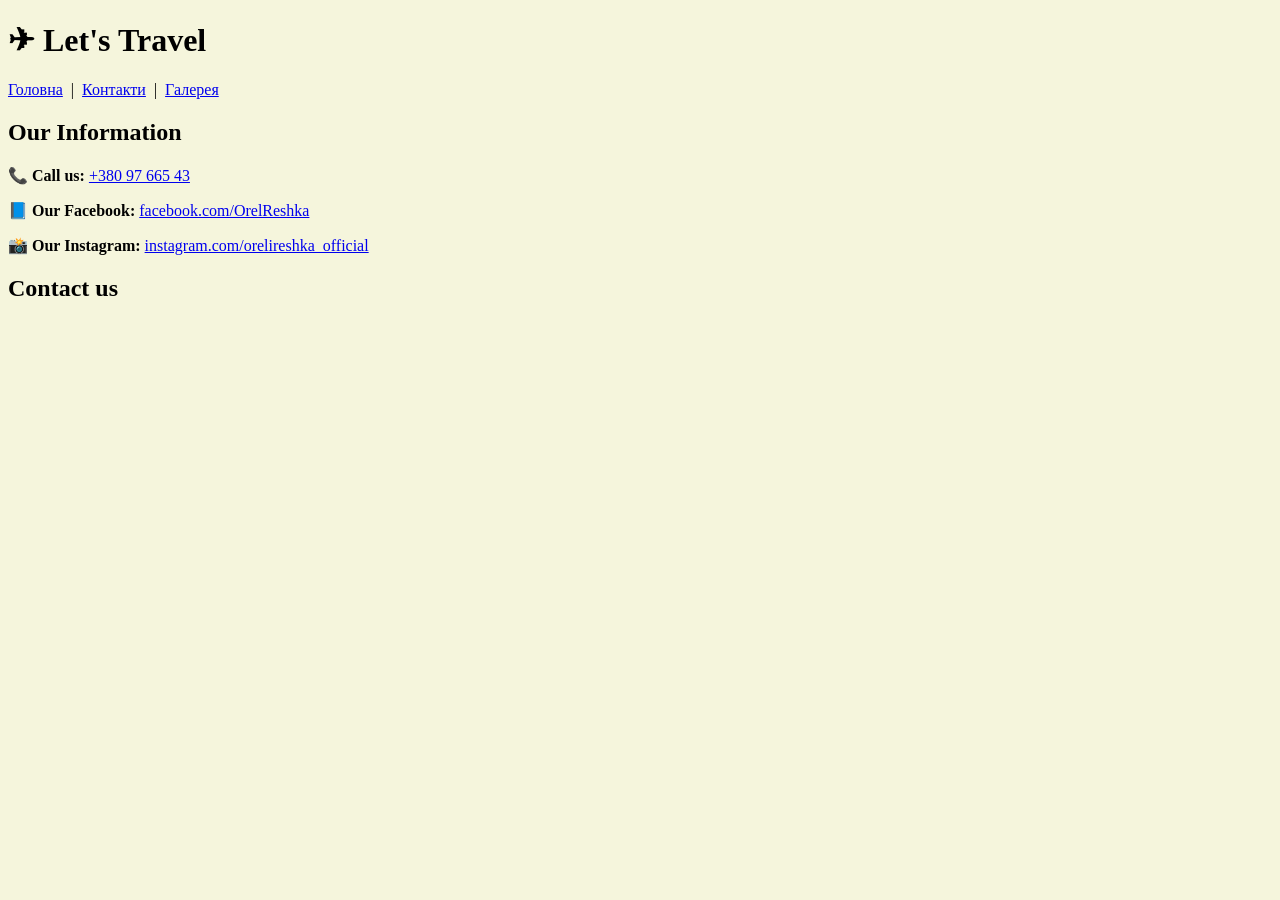
==== pages/contact.html @ f73175fd "Added new changes" ====
<!DOCTYPE html>
<html>
<head>
  <title>Let's Travel - Контакти</title>
</head>
<body bgcolor="beige">
  <header>
    <h1>✈ Let's Travel</h1>
    <nav>
      <a href="../index.html">Головна</a> &nbsp;|&nbsp;
      <a href="contact.html">Контакти</a> &nbsp;|&nbsp;
      <a href="gallery.html">Галерея</a>
    </nav>
  </header>
  <main>
    <h2>Our Information</h2>
    <p>
      📞 <b>Call us:</b>
      <a href="tel:+3809766543">+380 97 665 43</a>
    </p>
    <p>
      📘 <b>Our Facebook:</b>
      <a href="https://www.facebook.com/OrelReshka/?locale=uk_UA" target="_blank">
        facebook.com/OrelReshka
      </a>
    </p>
    <p>
      📸 <b>Our Instagram:</b>
      <a href="https://www.instagram.com/orelireshka_official/" target="_blank">
        instagram.com/orelireshka_official
      </a>
    </p>
    <h2>Contact us</h2>
  </main>
</body>
</html>
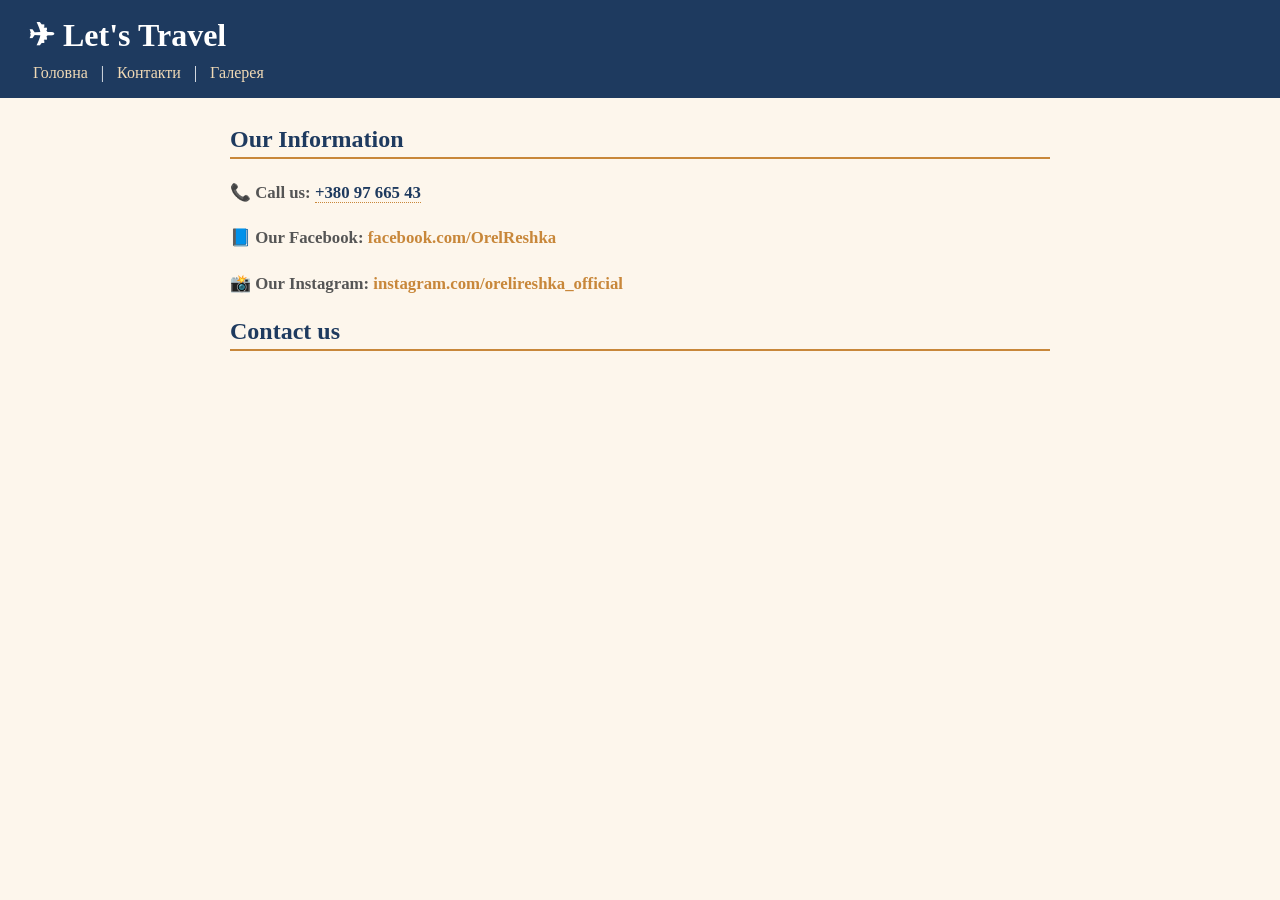
==== commit 866363f3: "." ====
--- a/pages/contact.html
+++ b/pages/contact.html
@@ -2,8 +2,10 @@
 <html>
 <head>
   <title>Let's Travel - Контакти</title>
+  <link rel="stylesheet" href="../style.css">
 </head>
-<body bgcolor="beige">
+<body>
+
   <header>
     <h1>✈ Let's Travel</h1>
     <nav>
@@ -12,19 +14,20 @@
       <a href="gallery.html">Галерея</a>
     </nav>
   </header>
+
   <main>
     <h2>Our Information</h2>
-    <p>
+    <p class="intro">
       📞 <b>Call us:</b>
       <a href="tel:+3809766543">+380 97 665 43</a>
     </p>
-    <p>
+    <p class="intro">
       📘 <b>Our Facebook:</b>
       <a href="https://www.facebook.com/OrelReshka/?locale=uk_UA" target="_blank">
         facebook.com/OrelReshka
       </a>
     </p>
-    <p>
+    <p class="intro">
       📸 <b>Our Instagram:</b>
       <a href="https://www.instagram.com/orelireshka_official/" target="_blank">
         instagram.com/orelireshka_official
@@ -32,5 +35,6 @@
     </p>
     <h2>Contact us</h2>
   </main>
+
 </body>
-</html>+</html>
--- a/style.css
+++ b/style.css
@@ -0,0 +1,130 @@
+
+body {
+  background-color: #fdf6ec;
+  color: #333;
+  font-family: Georgia, serif;
+  margin: 0;
+  padding: 0;
+}
+
+header {
+  background-color: #1e3a5f;
+  color: #fff;
+  padding: 16px 28px;
+}
+
+header h1 {
+  margin: 0 0 6px;
+  color: #fff;
+}
+
+header p {
+  margin: 0;
+  color: #b0c4de;
+}
+
+
+nav {
+  margin-top: 10px;
+}
+
+nav a {
+  color: #f0d9b5;
+  text-decoration: none;
+  padding: 2px 5px;
+}
+
+nav a:hover {
+  color: #fff;
+  background-color: #c8873a;
+  border-radius: 4px;
+}
+
+
+main {
+  max-width: 820px;
+  margin: 28px auto;
+  padding: 0 24px 40px;
+}
+
+h2 {
+  color: #1e3a5f;
+  border-bottom: 2px solid #c8873a;
+  padding-bottom: 4px;
+}
+
+#nashi-tury {
+  letter-spacing: 2px;
+  text-transform: uppercase;
+}
+
+table[border="1"] {
+  border-collapse: collapse;
+  width: 100%;
+  max-width: 560px;
+  background: #fff;
+}
+
+table[border="1"] th {
+  background-color: #1e3a5f;
+  color: #fff;
+  padding: 10px 14px;
+  text-align: left;
+}
+
+table[border="1"] td {
+  padding: 10px 14px;
+  border-top: 1px solid #d4b896;
+}
+
+table[border="1"] tr:hover td {
+  background-color: #fef3e2;
+}
+
+
+a[href^="tel:"] {
+  color: #1e3a5f;
+  font-weight: bold;
+  text-decoration: none;
+  border-bottom: 1px dotted #c8873a;
+}
+
+a[target="_blank"] {
+  color: #c8873a;
+  font-weight: bold;
+  text-decoration: none;
+}
+
+a[target="_blank"]:hover {
+  text-decoration: underline;
+}
+
+img[alt] {
+  border-radius: 6px;
+  border: 2px solid #d4b896;
+  transition: transform 0.2s;
+}
+
+img[alt]:hover {
+  transform: scale(1.05);
+}
+
+
+iframe {
+  display: block;
+  margin: 10px 0 20px;
+  border: none;
+  border-radius: 6px;
+  max-width: 100%;
+}
+
+.intro {
+  font-size: 1.05rem;
+  line-height: 1.7;
+  color: #555;
+}
+
+.reasons li {
+  padding: 4px 0;
+  line-height: 1.8;
+}
